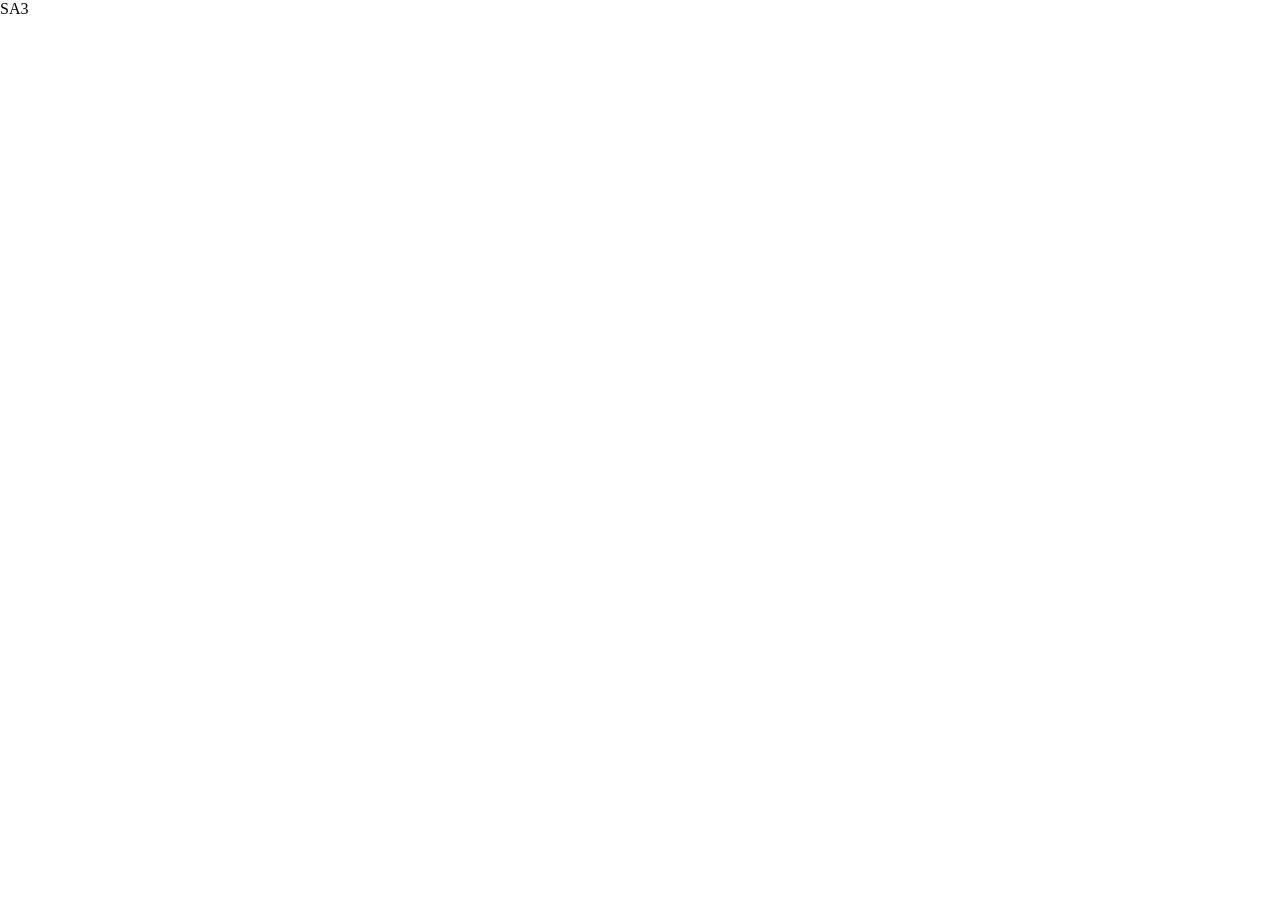
==== sa3lab/ui/app.html @ c214f2fa "updates" ====
<!doctype html>
<html lang="en">
<head>
<meta charset="utf-8">
<meta name="viewport" content="width=device-width, initial-scale=1">
<title>SA3</title>
<link rel="preconnect" href="https://fonts.googleapis.com">
<link rel="stylesheet" href="https://fonts.googleapis.com/css2?family=Inter:wght@400;500;600;700&family=JetBrains+Mono:wght@400;500&display=swap">
<link rel="stylesheet" href="/sa3/ui/tokens.css">
<style>
  /* the tab host (app.js): one fixed bar, every page in its own kept-alive iframe */
  html, body { overflow: hidden; }
  #hostbar { position: fixed; top: 0; left: 0; right: 0; z-index: 10; }
  #hostbar .left { display: flex; align-items: center; gap: 18px; height: 100%; }
  /* over a kit page (Library, Composer) the bar shrinks to brand + tabs: the page's own bar carries its widgets and the queue */
  #hostbar.overlay { right: auto; border-bottom-color: var(--line); padding-right: 0; }
  #hostbar.overlay .right { display: none; }
  #frames iframe { position: fixed; left: 0; right: 0; bottom: 0; width: 100%; border: 0; background: var(--bg);
    visibility: hidden; pointer-events: none; }
  #frames iframe.on { visibility: visible; pointer-events: auto; }
  #frames .down { position: fixed; left: 0; right: 0; top: 44px; padding: 40px; color: var(--muted); }
</style>
</head>
<body>
<header id="hostbar" class="ui-shell"><div class="left"><div class="brand"><i></i>SA3</div><nav></nav></div><div class="right"><div class="q" title="the studio's render queue"></div></div></header>
<main id="frames"></main>
<script type="module" src="/sa3/ui/app.js"></script>
</body>
</html>
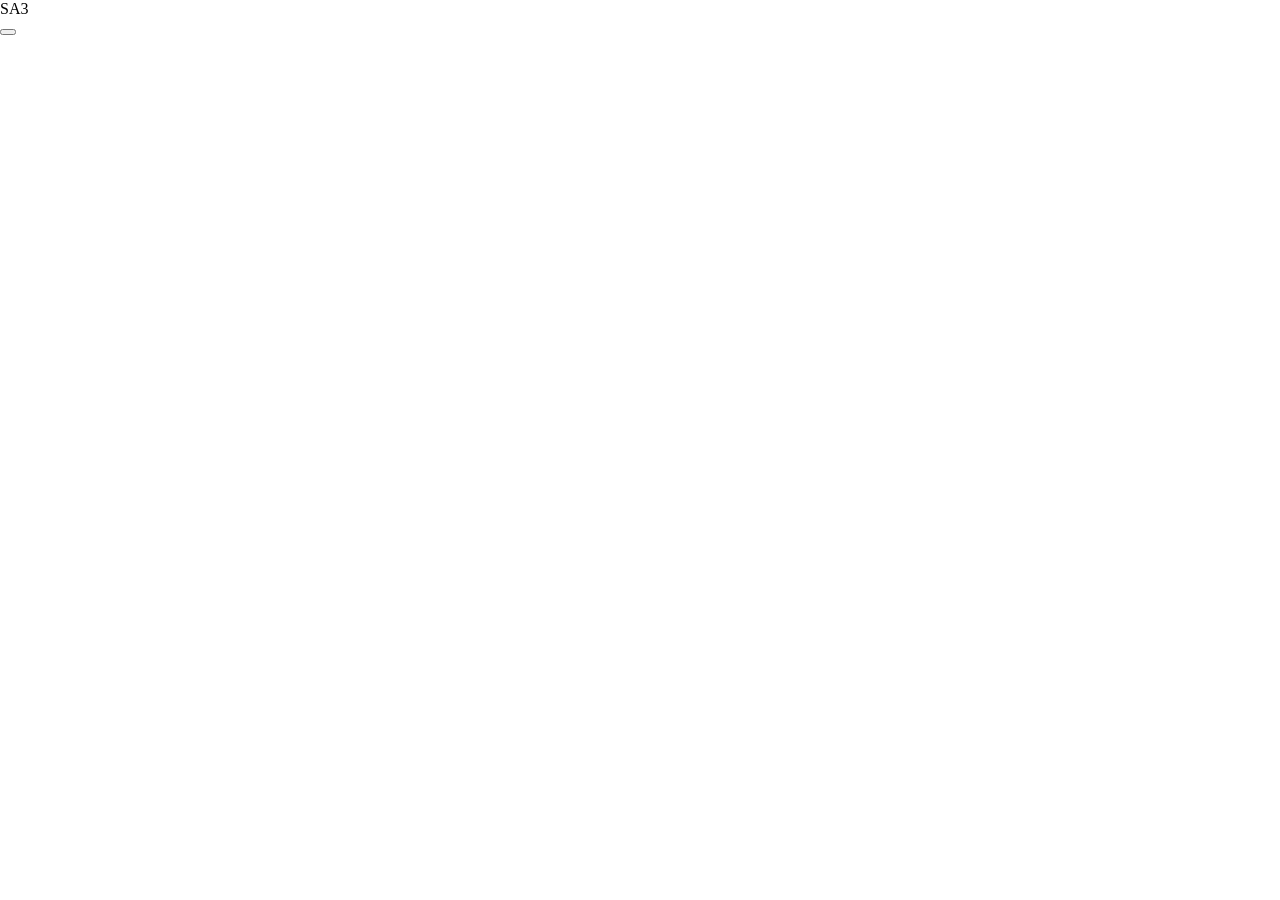
==== commit 16f6bf1b: "updates" ====
--- a/sa3lab/ui/app.html
+++ b/sa3lab/ui/app.html
@@ -22,7 +22,7 @@
 </style>
 </head>
 <body>
-<header id="hostbar" class="ui-shell"><div class="left"><div class="brand"><i></i>SA3</div><nav></nav></div><div class="right"><div class="q" title="the studio's render queue"></div></div></header>
+<header id="hostbar" class="ui-shell"><div class="left"><div class="brand"><i></i>SA3</div><nav></nav></div><div class="right"><button class="q" title="the studio's render queue (Generate clicks + Composer takes): click to reorder, delete or skip jobs"></button></div></header>
 <main id="frames"></main>
 <script type="module" src="/sa3/ui/app.js"></script>
 </body>
